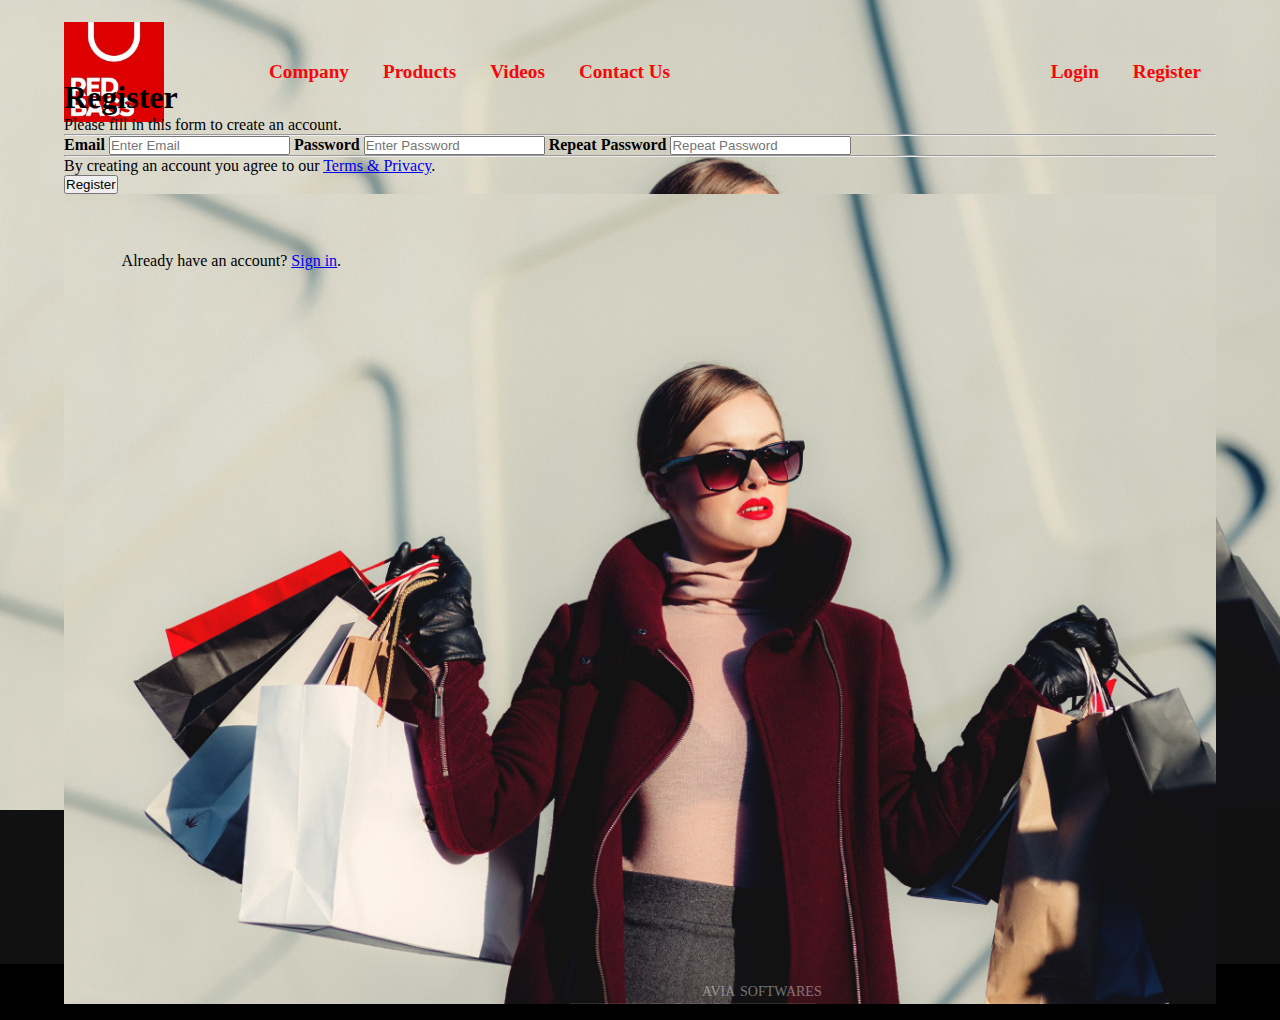
==== html/registeration.html @ 12cadd97 "Initial Commit" ====
<!DOCTYPE html>
<html lang="en" dir="ltr">
  <head>
    <meta charset="utf-8">
    <title>Redbags Private Limited</title>
    <link rel="icon" href="../images/favicon.png">
    <link rel="stylesheet" href="../css/styles.css">
    <link rel="stylesheet" href="https://cdnjs.cloudflare.com/ajax/libs/font-awesome/4.7.0/css/font-awesome.min.css">
    <meta name="viewport" content="width=device-width, initial-scale=2.0">
  </head>
  <body>
    <div class="container">
      <div class="navbar">
        <img src="../images/logo.jpg" class="officiallogo">
        <nav>
          <ul>
            <li>
              <li><a href="#">Company</a></li>
              <li><a href="#">Products</a></li>
              <li><a href="#">Videos</a></li>
              <li><a href="#">Contact Us</a></li>
            </li>
          </ul>
        </nav>
        <ul>
          <li><a href="#">Login</a></li>
          <li><a href="#">Register</a></li>
        </ul>
      </div>
    <form action="action_page.php">
      <div class="register-container">
        <h1>Register</h1>
        <p>Please fill in this form to create an account.</p>
        <hr>
    
        <label for="email"><b>Email</b></label>
        <input type="text" placeholder="Enter Email" name="email" id="email" required>
    
        <label for="psw"><b>Password</b></label>
        <input type="password" placeholder="Enter Password" name="psw" id="psw" required>
    
        <label for="psw-repeat"><b>Repeat Password</b></label>
        <input type="password" placeholder="Repeat Password" name="psw-repeat" id="psw-repeat" required>
        <hr>
    
        <p>By creating an account you agree to our <a href="#">Terms & Privacy</a>.</p>
        <button type="submit" class="registerbtn">Register</button>
      </div>
    
      <div class="container signin">
        <p>Already have an account? <a href="#">Sign in</a>.</p>
      </div>
    </div>  
    </form>
    <footer>
      <div class="footer-content">
       <h4>Regbags India Private Ltd</h4>
        <ul class="socials">
          <li><a href="#"><i class="fa fa-facebook"></i></a></li>
          <li><a href="#"><i class="fa fa-twitter"></i></a></li>
        </ul>
      </div>
      <div class="footer-bottom">
        <p>Copyright &copy;2020 Redbags. Designed by <span>Avia Softwares</span></p>
      </div>
  </footer>
  </body>
</html>
---- css/styles.css ----
*{
    margin: 0;
    padding: 0;
}


.container{
    height: 90vh;
    width: 100%;
    background-image:url(../images/pexels.jpg);
    background-position: center;
    background-size: cover;
    padding-top: 5%;
    padding-left: 5%;
    padding-right: 5%;
    box-sizing: border-box;
    position: relative;

}

/* Navigation bar begins here */

.navbar{
    width: 100%;
    height: 15px;
    margin: auto;
    display: flex;
    align-items: center;
}

.officiallogo{
    height: 100px;
    cursor:pointer;
}

nav{
    flex:1;
    padding-left: 60px;
}

nav ul li{
list-style: none;
display:inline-block;
margin: 0px 15px;
}

nav ul li a{
    text-decoration: none;
    color: rgb(245, 8, 8);
    font-weight: bold;
    font-size: 1.2rem;
}

/* navigation bar ends here */

ul li{
    list-style: none;
    display: inline-block;
    margin: 0px 15px;
}

ul li a{

    text-decoration: none;
    color: rgb(245, 8, 8);
    font-weight: bold;
    font-size: 1.2rem;
}


/* footer section begins here */


footer{
    background:#111;
    height: auto;
    width:100vw;
    font-family: "Open-Sans";
    padding-top: 20px;
    color:#fff;
}


.footer-content{
    display:flex;
    align-items:center;
    justify-content:center;
    flex-direction: column;
    text-align: center;
}

.footer-content h4{
    font-weight: 400;
    font-size: 1.2rem;
    text-transform: capitalize;
    line-height: 3rem;
}

.footer-content p{
    max-width: 500px;
    margin: 10px auto;
    line-height: 28px;
    font-size: 14px;
}

.socials{
    list-style: none;
    display: flex;
    align-items: center;
    justify-content: center;
    margin: 1rem 0 3rem 0;
}

.socials li{
    margin: 0 10px;
}

.socials a{
    text-decoration: none;
    color:#fff;
}

.socials i{
    font-size: 1.1rem;
    transition: color .4s ease;
}

.socials a:hover{
    color:aqua;
}

.footer-bottom{
    background: #000;
    width: 100vw;
    padding: 20px 0;
    text-align: center;
}

.footer-bottom p{
    font-size: 14px;
    word-spacing: 2px;
    text-transform: capitalize;
}

.footer-bottom span{
    text-transform: uppercase;
    font-weight: 200;
    opacity: .4;
}

/* footer section ends here */
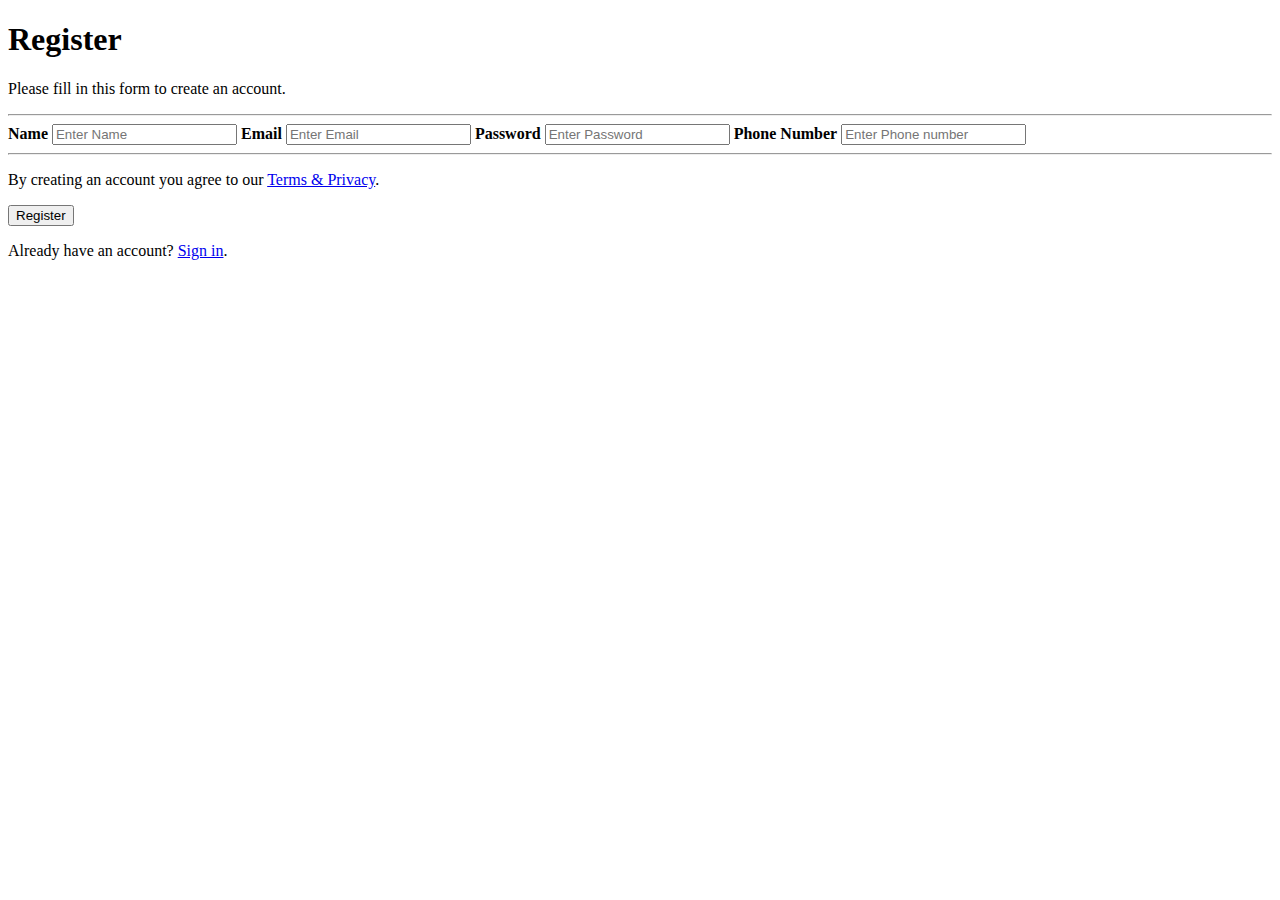
==== commit 5043e02f: "tested files" ====
--- a/html/registeration.html
+++ b/html/registeration.html
@@ -4,34 +4,16 @@
     <meta charset="utf-8">
     <title>Redbags Private Limited</title>
     <link rel="icon" href="../images/favicon.png">
-    <link rel="stylesheet" href="../css/styles.css">
-    <link rel="stylesheet" href="https://cdnjs.cloudflare.com/ajax/libs/font-awesome/4.7.0/css/font-awesome.min.css">
-    <meta name="viewport" content="width=device-width, initial-scale=2.0">
   </head>
   <body>
-    <div class="container">
-      <div class="navbar">
-        <img src="../images/logo.jpg" class="officiallogo">
-        <nav>
-          <ul>
-            <li>
-              <li><a href="#">Company</a></li>
-              <li><a href="#">Products</a></li>
-              <li><a href="#">Videos</a></li>
-              <li><a href="#">Contact Us</a></li>
-            </li>
-          </ul>
-        </nav>
-        <ul>
-          <li><a href="#">Login</a></li>
-          <li><a href="#">Register</a></li>
-        </ul>
-      </div>
-    <form action="action_page.php">
+    <form action="registration.php" method="post">
       <div class="register-container">
         <h1>Register</h1>
         <p>Please fill in this form to create an account.</p>
         <hr>
+        
+        <label for="name"><b>Name</b></label>
+        <input type="text" placeholder="Enter Name" name="name" id="name" required>
     
         <label for="email"><b>Email</b></label>
         <input type="text" placeholder="Enter Email" name="email" id="email" required>
@@ -39,8 +21,8 @@
         <label for="psw"><b>Password</b></label>
         <input type="password" placeholder="Enter Password" name="psw" id="psw" required>
     
-        <label for="psw-repeat"><b>Repeat Password</b></label>
-        <input type="password" placeholder="Repeat Password" name="psw-repeat" id="psw-repeat" required>
+        <label for="phn"><b>Phone Number</b></label>
+        <input type="text" placeholder="Enter Phone number" name="phn" id="phn" required>
         <hr>
     
         <p>By creating an account you agree to our <a href="#">Terms & Privacy</a>.</p>
@@ -52,17 +34,5 @@
       </div>
     </div>  
     </form>
-    <footer>
-      <div class="footer-content">
-       <h4>Regbags India Private Ltd</h4>
-        <ul class="socials">
-          <li><a href="#"><i class="fa fa-facebook"></i></a></li>
-          <li><a href="#"><i class="fa fa-twitter"></i></a></li>
-        </ul>
-      </div>
-      <div class="footer-bottom">
-        <p>Copyright &copy;2020 Redbags. Designed by <span>Avia Softwares</span></p>
-      </div>
-  </footer>
   </body>
 </html>
